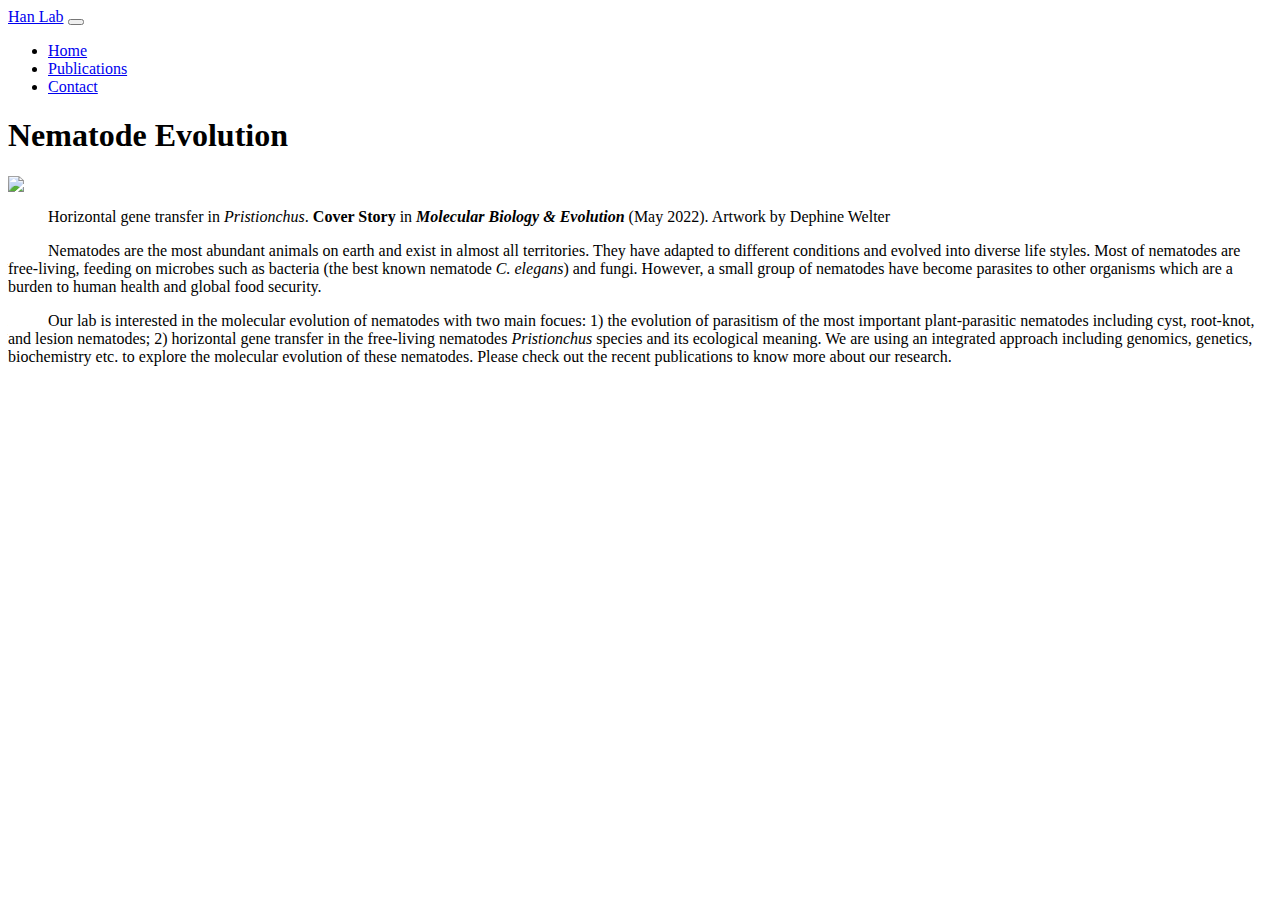
==== index.html @ 2ff55f73 "first commit" ====
<!DOCTYPE>
<html>
  <head>
    <meta charset="utf-8">
    <meta name="viewport" content="width=device-width, initial-scale=1">

    <!-- Bootstrap CDN : CSS -->
    <link href="https://cdn.jsdelivr.net/npm/bootstrap@5.2.0-beta1/dist/css/bootstrap.min.css" rel="stylesheet" integrity="sha384-0evHe/X+R7YkIZDRvuzKMRqM+OrBnVFBL6DOitfPri4tjfHxaWutUpFmBp4vmVor" crossorigin="anonymous">
  </head>

  <body>
    <!-- Navigation Bar -->
    <nav class="navbar fixed-top navbar-expand-lg bg-light">
      <div class="container-fluid">
        <a class="navbar-brand" href="#">Han Lab</a>

        <button class="navbar-toggler" type="button" data-bs-toggle="collapse" data-bs-target="#navbarSupportedContent" aria-controls="navbarCollapse" aria-expanded="false" aria-label="Toggle navigation">
          <span class="navbar-toggler-icon"></span>
        </button>

        <div class="collapse navbar-collapse" id="navbarSupportedContent">
          <ul class="navbar-nav me-auto mb-2 mb-lg-0">
            <li class="nav-item">
              <a class="nav-link" href="index.html">Home</a>
            </li>
            <li class="nav-item">
              <a class="nav-link" href="publication_new.html">Publications</a>
            </li>
            <li class="nav-item">
              <a class="nav-link" href="contact.html">Contact</a>
            </li>
          </ul>
        </div>
      </div>
    </nav>

    <div class="container">

      <div class="p-4 p-md-5 mb-4 text-dark rounded bg-light">
        <div class="col-md-12 px-0">

          <h1 class="display-4">Nematode Evolution</h1>

          <img class="img-fluid main-pic" src="img\spiderworm_wmicroscopy_wtext.jpg">
          <blockquote>
            <p>Horizontal gene transfer in <i>Pristionchus</i>. <strong>Cover Story </strong> in <strong><i>Molecular Biology & Evolution</i></strong>
               (May 2022). Artwork by Dephine Welter</p>
          </blockquote>
          <p style="text-indent: 40px" class="lead my-3">
              Nematodes are the most abundant animals on earth and exist in almost all territories. 
              They have adapted to different conditions and evolved into diverse life styles. 
              Most of nematodes are free-living, feeding on microbes such as bacteria (the best known nematode <i>C. elegans</i>) 
              and fungi. However, a small group of nematodes have become parasites 
              to other organisms which are a burden to human health and global food security.
          </p>
          

          <p style="text-indent: 40px" class="lead my-3">
            
            Our lab is interested in the molecular evolution of nematodes with two main focues: 
            1) the evolution of parasitism of the most important plant-parasitic nematodes including cyst, root-knot, 
            and lesion nematodes; 2) horizontal gene transfer in the free-living nematodes 
            <i>Pristionchus</i> species and its ecological meaning. We are using an integrated 
            approach including genomics, genetics, biochemistry etc. to explore the molecular evolution of these nematodes. 
            Please check out the recent publications to know more about our research. 
            
          </p>
      
          
        </div>
      </div>

    </div>

    <!-- Bootstrap CDN : JavaScript -->
    <script src="https://cdn.jsdelivr.net/npm/bootstrap@5.2.0-beta1/dist/js/bootstrap.bundle.min.js" integrity="sha384-pprn3073KE6tl6bjs2QrFaJGz5/SUsLqktiwsUTF55Jfv3qYSDhgCecCxMW52nD2" crossorigin="anonymous"></script>
  </body>


</html>
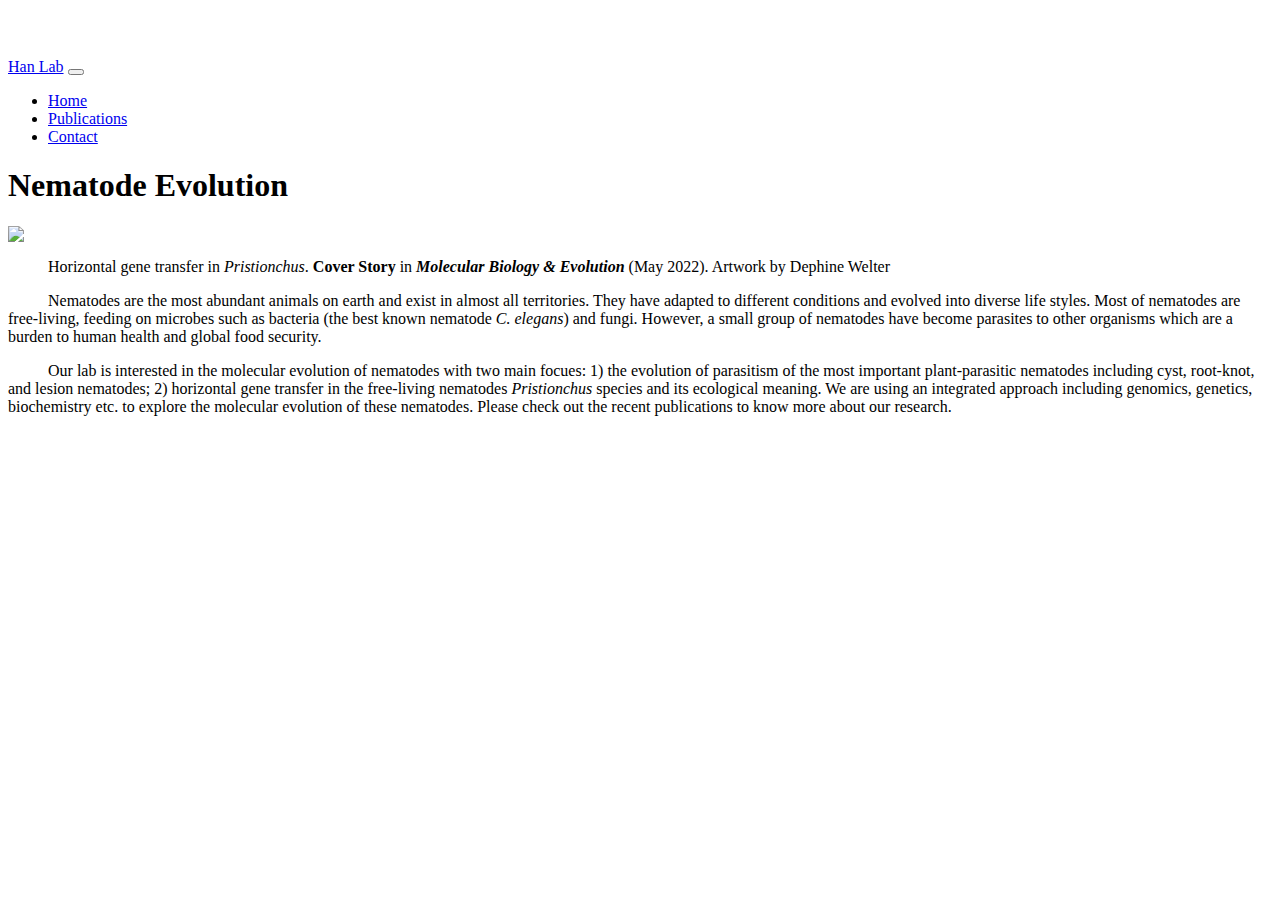
==== commit a35265dc: "Update index.html" ====
--- a/index.html
+++ b/index.html
@@ -7,7 +7,11 @@
     <!-- Bootstrap CDN : CSS -->
     <link href="https://cdn.jsdelivr.net/npm/bootstrap@5.2.0-beta1/dist/css/bootstrap.min.css" rel="stylesheet" integrity="sha384-0evHe/X+R7YkIZDRvuzKMRqM+OrBnVFBL6DOitfPri4tjfHxaWutUpFmBp4vmVor" crossorigin="anonymous">
   </head>
-
+  <style>
+    body { 
+    padding-top: 50px; 
+}
+  </style>
   <body>
     <!-- Navigation Bar -->
     <nav class="navbar fixed-top navbar-expand-lg bg-light">
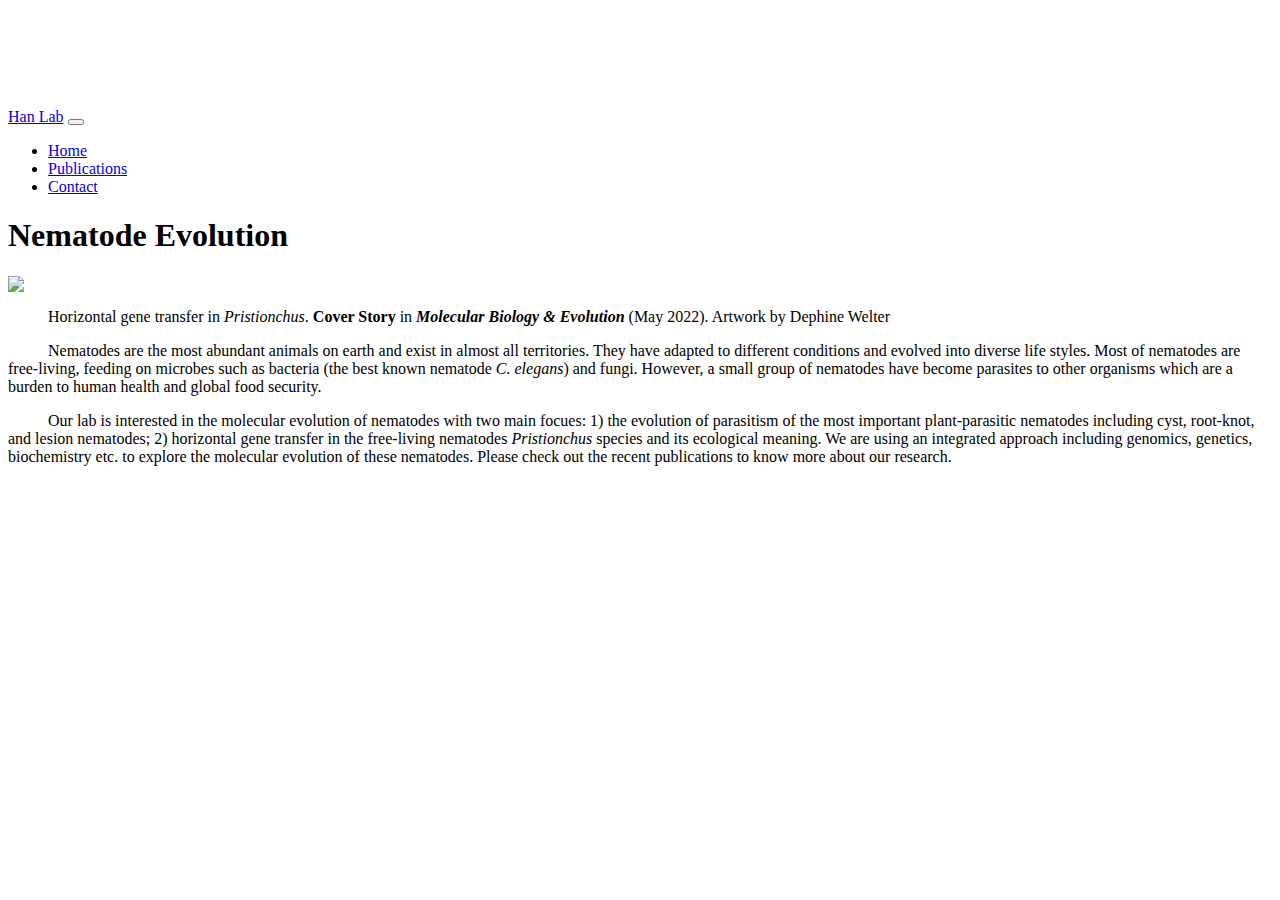
==== commit c56adf6a: "Update index.html" ====
--- a/index.html
+++ b/index.html
@@ -9,7 +9,7 @@
   </head>
   <style>
     body { 
-    padding-top: 50px; 
+    padding-top: 100px; 
 }
   </style>
   <body>
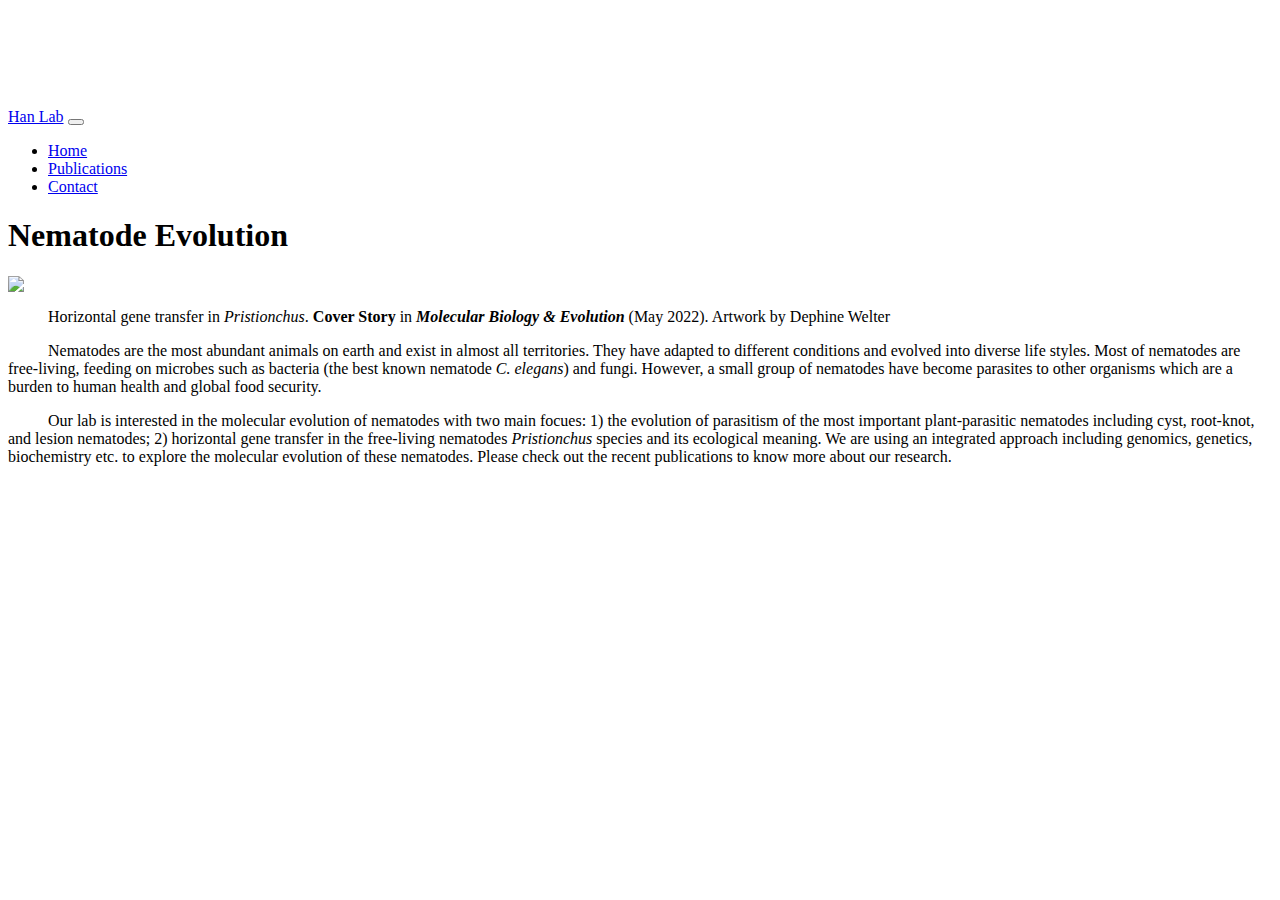
==== commit fbf199ef: "Update index.html" ====
--- a/index.html
+++ b/index.html
@@ -6,12 +6,12 @@
 
     <!-- Bootstrap CDN : CSS -->
     <link href="https://cdn.jsdelivr.net/npm/bootstrap@5.2.0-beta1/dist/css/bootstrap.min.css" rel="stylesheet" integrity="sha384-0evHe/X+R7YkIZDRvuzKMRqM+OrBnVFBL6DOitfPri4tjfHxaWutUpFmBp4vmVor" crossorigin="anonymous">
-  </head>
   <style>
     body { 
     padding-top: 100px; 
 }
   </style>
+  </head>
   <body>
     <!-- Navigation Bar -->
     <nav class="navbar fixed-top navbar-expand-lg bg-light">
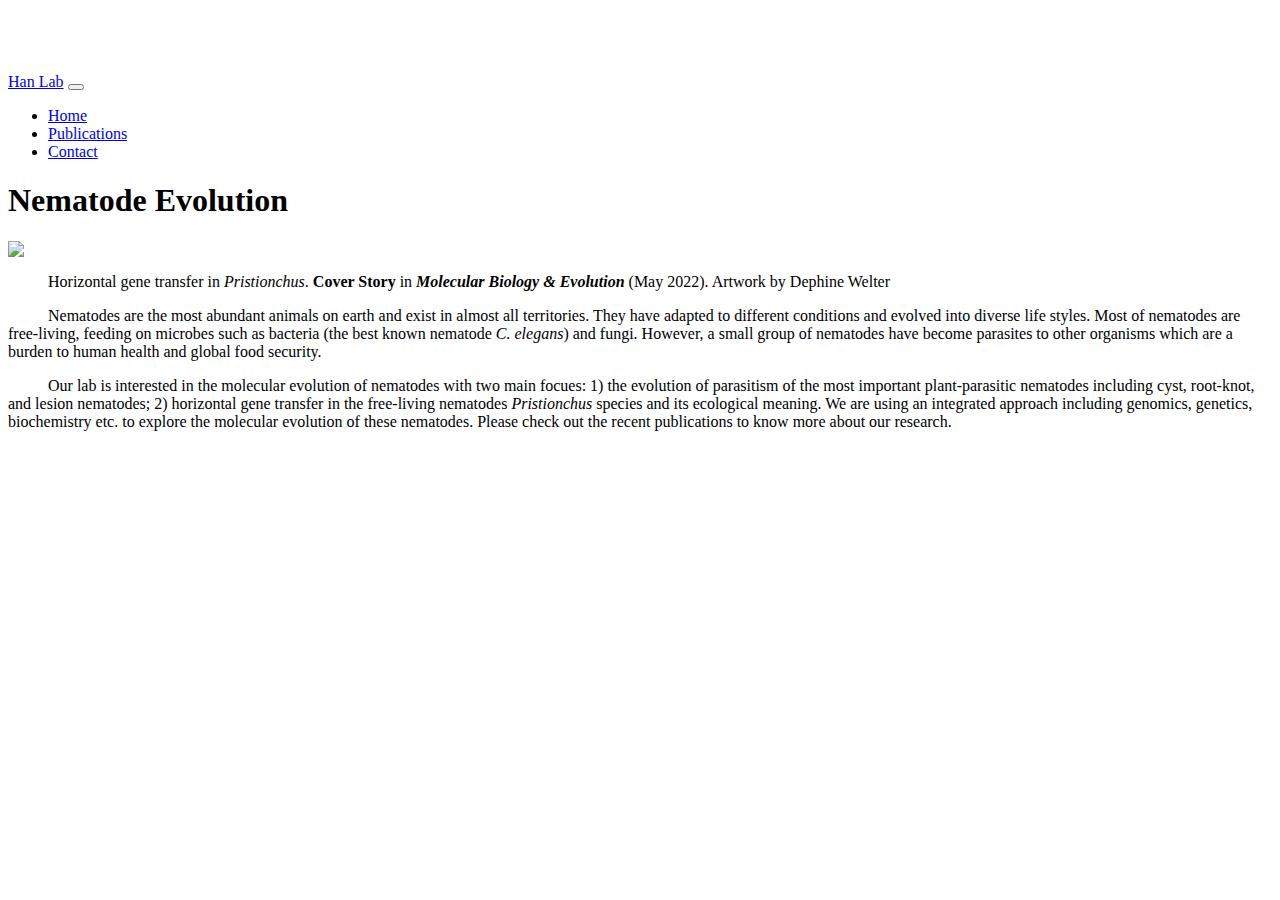
==== commit 547d2377: "Update index.html" ====
--- a/index.html
+++ b/index.html
@@ -8,7 +8,7 @@
     <link href="https://cdn.jsdelivr.net/npm/bootstrap@5.2.0-beta1/dist/css/bootstrap.min.css" rel="stylesheet" integrity="sha384-0evHe/X+R7YkIZDRvuzKMRqM+OrBnVFBL6DOitfPri4tjfHxaWutUpFmBp4vmVor" crossorigin="anonymous">
   <style>
     body { 
-    padding-top: 100px; 
+    padding-top: 65px; 
 }
   </style>
   </head>
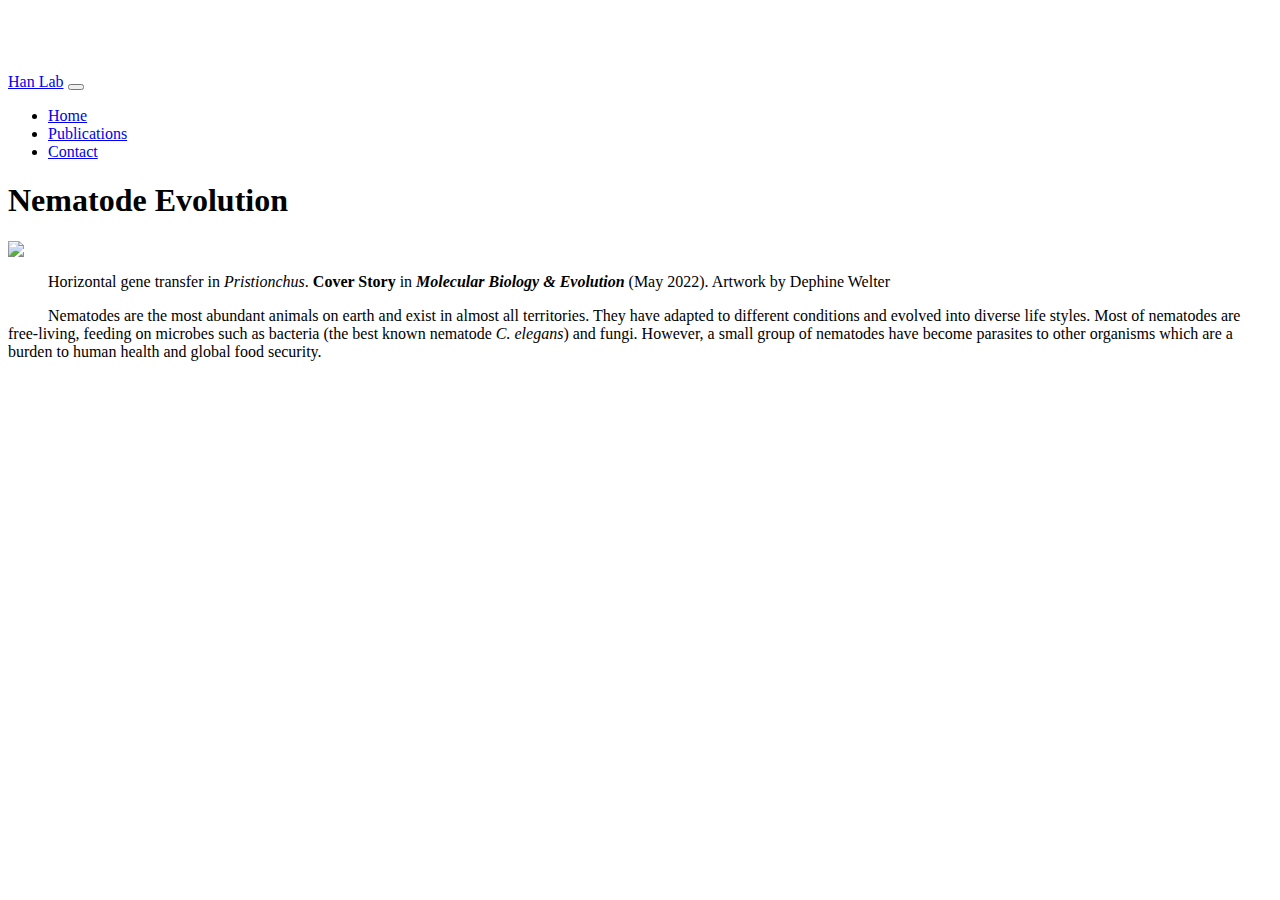
==== commit 98e7950b: "Update index.html" ====
--- a/index.html
+++ b/index.html
@@ -61,12 +61,6 @@
 
           <p style="text-indent: 40px" class="lead my-3">
             
-            Our lab is interested in the molecular evolution of nematodes with two main focues: 
-            1) the evolution of parasitism of the most important plant-parasitic nematodes including cyst, root-knot, 
-            and lesion nematodes; 2) horizontal gene transfer in the free-living nematodes 
-            <i>Pristionchus</i> species and its ecological meaning. We are using an integrated 
-            approach including genomics, genetics, biochemistry etc. to explore the molecular evolution of these nematodes. 
-            Please check out the recent publications to know more about our research. 
             
           </p>
       
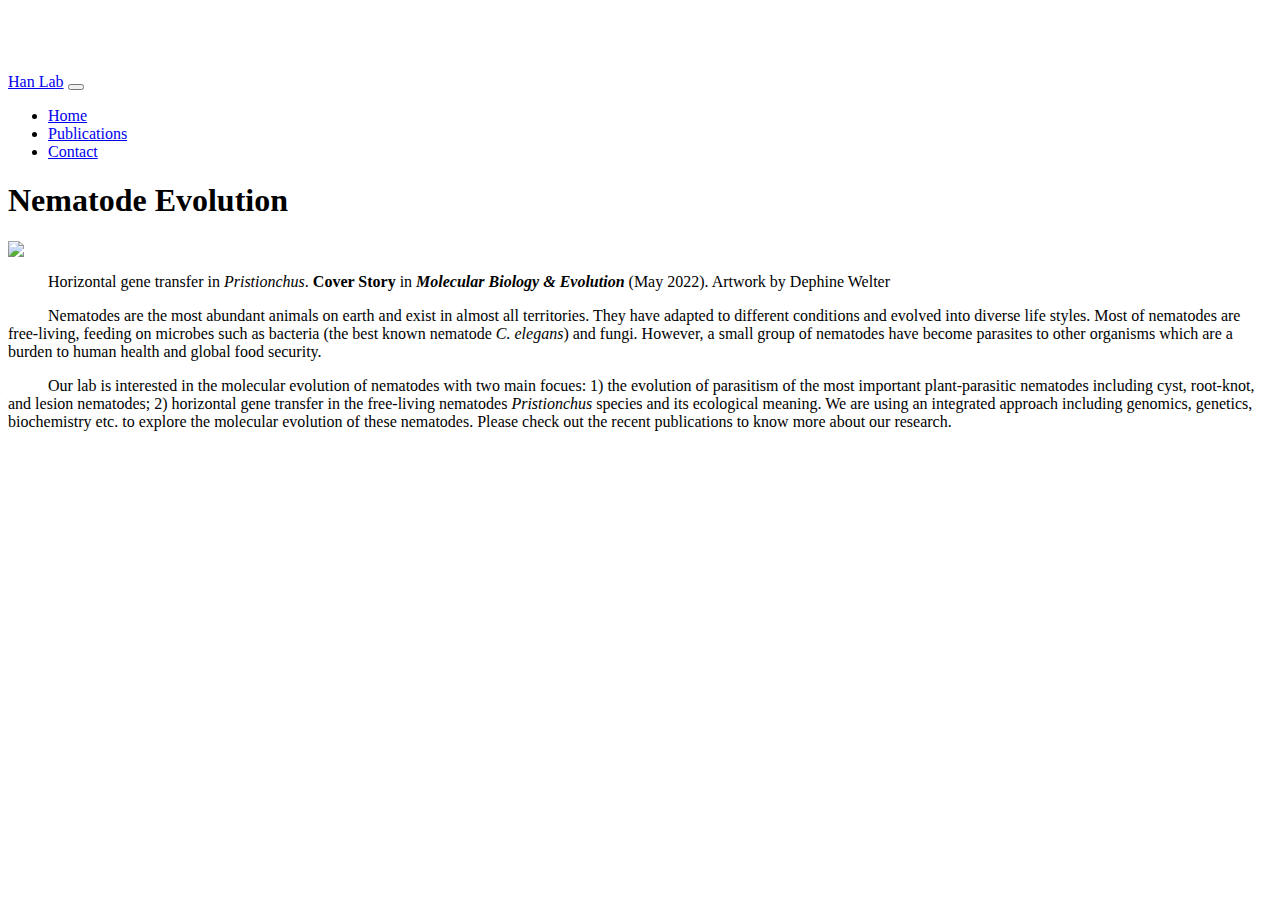
==== commit e85ebc3e: "Update index.html" ====
--- a/index.html
+++ b/index.html
@@ -60,7 +60,13 @@
           
 
           <p style="text-indent: 40px" class="lead my-3">
-            
+          
+            Our lab is interested in the molecular evolution of nematodes with two main focues: 
+            1) the evolution of parasitism of the most important plant-parasitic nematodes including cyst, root-knot, 
+            and lesion nematodes; 2) horizontal gene transfer in the free-living nematodes 
+            <i>Pristionchus</i> species and its ecological meaning. We are using an integrated 
+            approach including genomics, genetics, biochemistry etc. to explore the molecular evolution of these nematodes. 
+            Please check out the recent publications to know more about our research.   
             
           </p>
       
